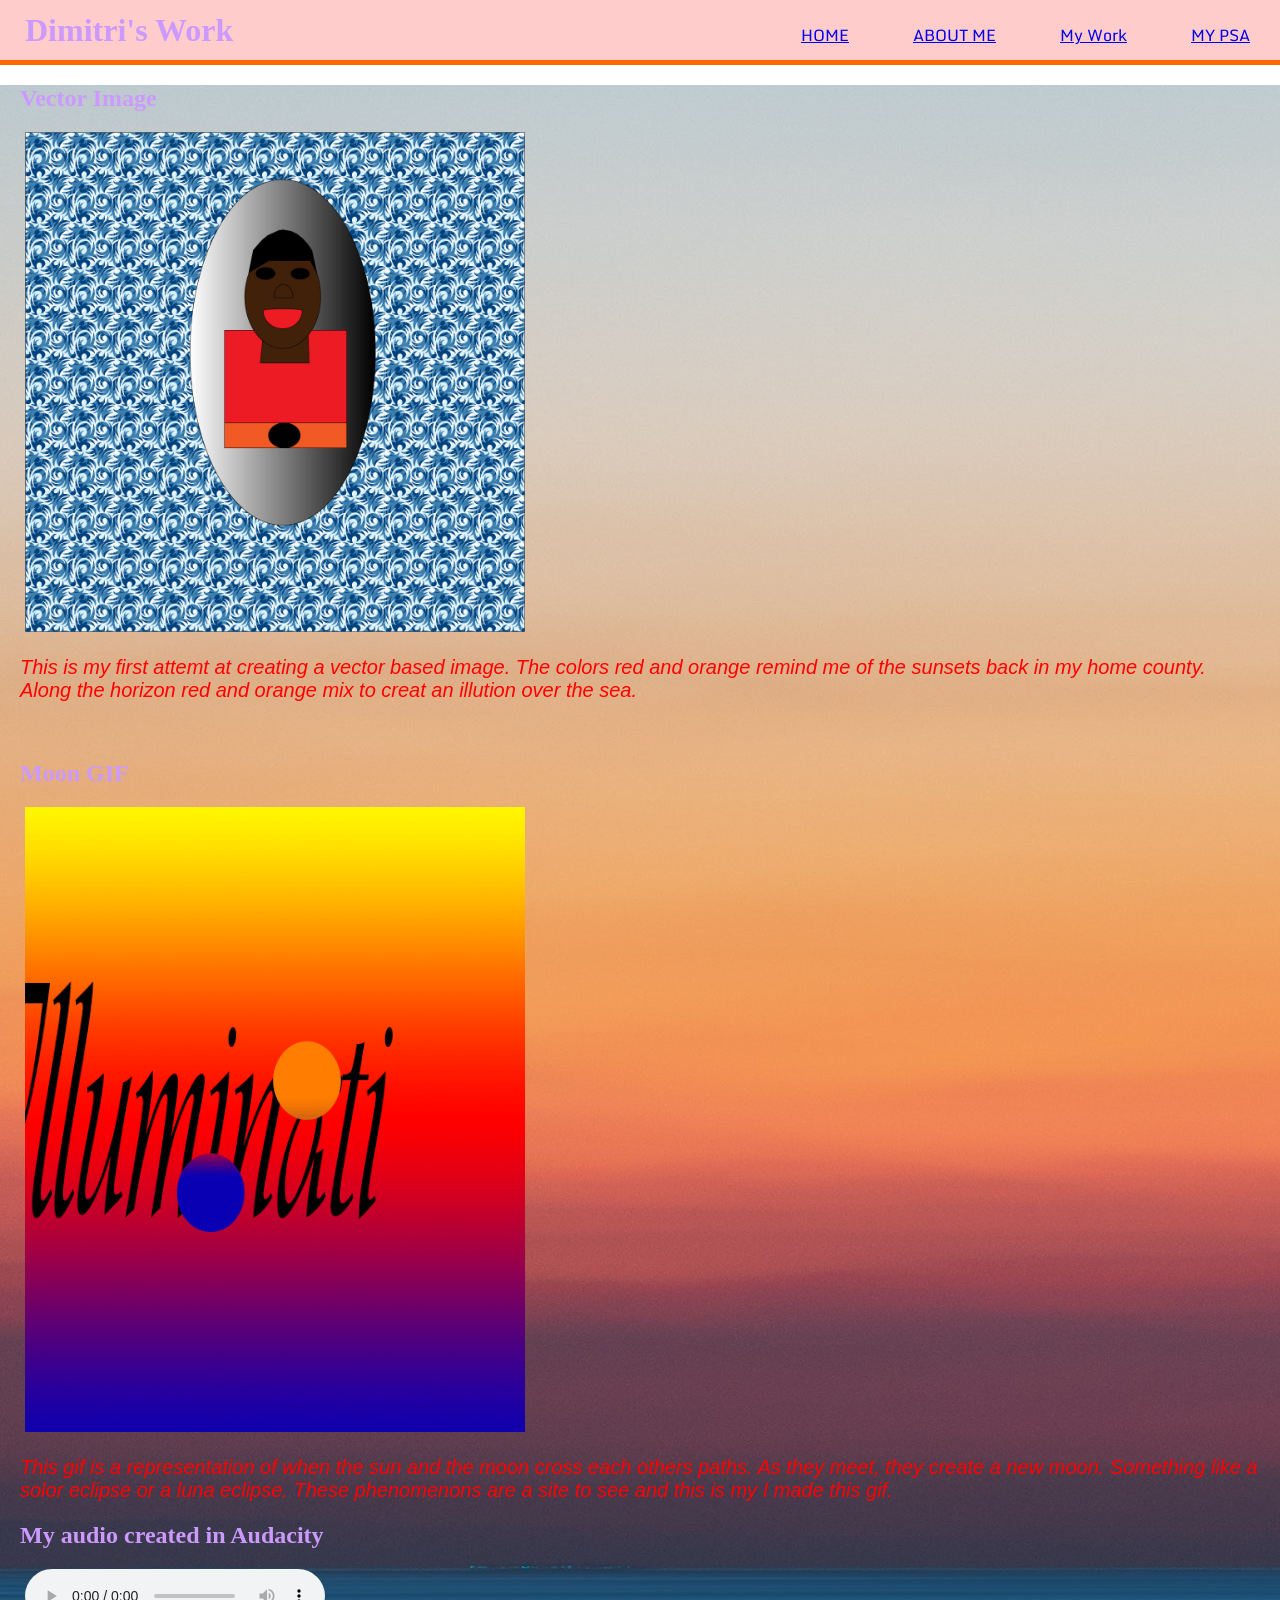
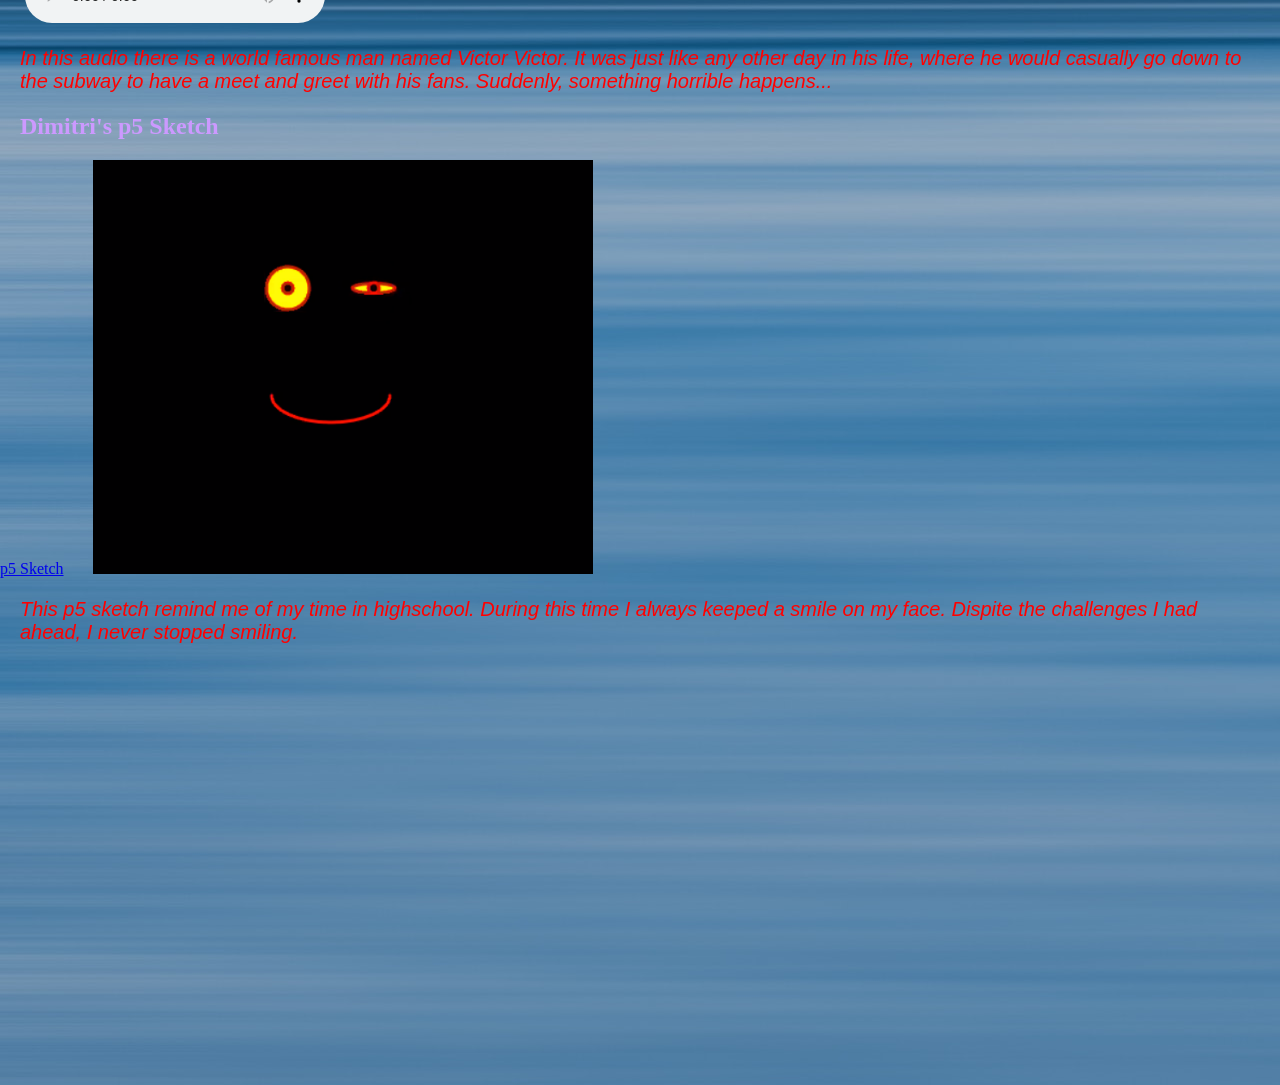
==== MyWork.html @ b1852a28 "Add files via upload" ====
<!DOCTYPE html>
<html>
<head>
	<title>MyWork</title>
	<link rel="stylesheet" type="text/css" href="styles.css">
	<style type="text/css">
		 img{margin-left: 25px;}
		 audio{margin-left: 25px;}
	</style>
</head>
<body>
			<link rel="stylesheet" type="text/css" href="styles.css">
	<link href="https://fonts.googleapis.com/css2?family=Kaushan+Script&display=swap" rel="styles.css">
	<link href="https://fonts.googleapis.com/css2?family=Monda&display=swap" rel="stylesheet">
    <style>
    	h2{margin: 20px;}
    	p{color:#ff0000;font-style: italic;font-size: 20px;font-family: sans-serif;margin: 20px; float-right;}

    </style>
</head>
<body>
	<div id="nav">
	<ul>	
	<li id="smart"><a href="index.html">HOME</a></li>
	<li id="smart"><a href="Aboutme.html">ABOUT ME</a></li>
	<li id="smart"><a href="MyWork.html"> My Work</a></li>
	<li id="smart"><a href="psa.html"> MY PSA</a></li>
</ul>
<h1> Dimitri's Work</h1>
</div>
<div id="smart2">	
</div>
<div id="smart3"> 

<h2> Vector Image </h2>
<img src="images/Random.jpg" alt="Vector_Image" width="500" /> 


<p> 
This is my first attemt at creating a vector based image. The colors red and orange remind me of the sunsets back in my home county. Along the horizon red and orange mix to creat an illution over the sea.
</p> </br>
<h2> Moon GIF</h2>
 <img src="images/Dimitri_Moon_Gif.gif" alt="Moon Gif" width="500"></br>
 <p>
 This gif is a representation of when the sun and the moon cross each others paths. As they meet, they create a new moon. Something like a solor eclipse or a luna eclipse. 	These phenomenons are a site to see and this is my I made this gif. 
 </p> 



	<h2>My audio created in Audacity</h2>
	<audio controls src="Dimitri_Audio_Project">
		
		</audio>
<p>
			In this audio there is a world famous man named Victor Victor. It was just like any other day in his life, where he would casually go down to the subway to have a meet and greet with his fans. Suddenly, something horrible happens...
		</p>
	<h2>Dimitri's p5 Sketch</h2>
	<a href="Dim-p5/empty-example/index.html"> p5 Sketch</a>
     <a href="Dim-p5/empty-example/index.html"> 
	 <img src="images/Dim-p5.png" alt="image of p5 work" width="500" /></a>
	 <p>
	 	This p5 sketch remind me of my time in highschool. During this time I always keeped a smile on my face. Dispite the challenges I had ahead, I never stopped smiling.
	 </p>

	</div>
</body>
</html>
---- styles.css ----
@charset "utf-8"
body{
	font-family:'Raleway', sans-serif;
}

*{
	margin:0px;
	padding:0px;
}
#nav{
	background: #FFCCCC;
	width: 100%; 
	height: 60px;
	line-height:60px;
}
#nav h1{
	float:left;
	font-family: 'Kaushan Script', cursive;
	margin-left:25px;
}
#nave h1 a{
	text-decoration: none;
	color:white;
	margin-left:25px;
}
#nav ul{
	float:right;
	font-family: 'Monda', sans-serif;
}
#nav ul li {
	text-decoration: none;
	list-style-type: none;
	display: inline-block;
	margin:5px;
}
#nav ul li a {
	text-decoration: 
	color:white;
	padding:25px;
}
#nav ul li:hover{
	background: red;
	transition: all ease-in-out 0.40s;
}
#smart {
	color:white;
}

#smart2{
	background: #ff6600;
	height:5px;
}
#smart3{
	background:url(images/Doe.jpg) no-repeat;
	width:100%;
	height:2600px;



}
	

h1{color: #cc99ff;}
h2{color: #cc99ff;}
---- styles.css ----
@charset "utf-8"
body{
	font-family:'Raleway', sans-serif;
}

*{
	margin:0px;
	padding:0px;
}
#nav{
	background: #FFCCCC;
	width: 100%; 
	height: 60px;
	line-height:60px;
}
#nav h1{
	float:left;
	font-family: 'Kaushan Script', cursive;
	margin-left:25px;
}
#nave h1 a{
	text-decoration: none;
	color:white;
	margin-left:25px;
}
#nav ul{
	float:right;
	font-family: 'Monda', sans-serif;
}
#nav ul li {
	text-decoration: none;
	list-style-type: none;
	display: inline-block;
	margin:5px;
}
#nav ul li a {
	text-decoration: 
	color:white;
	padding:25px;
}
#nav ul li:hover{
	background: red;
	transition: all ease-in-out 0.40s;
}
#smart {
	color:white;
}

#smart2{
	background: #ff6600;
	height:5px;
}
#smart3{
	background:url(images/Doe.jpg) no-repeat;
	width:100%;
	height:2600px;



}
	

h1{color: #cc99ff;}
h2{color: #cc99ff;}
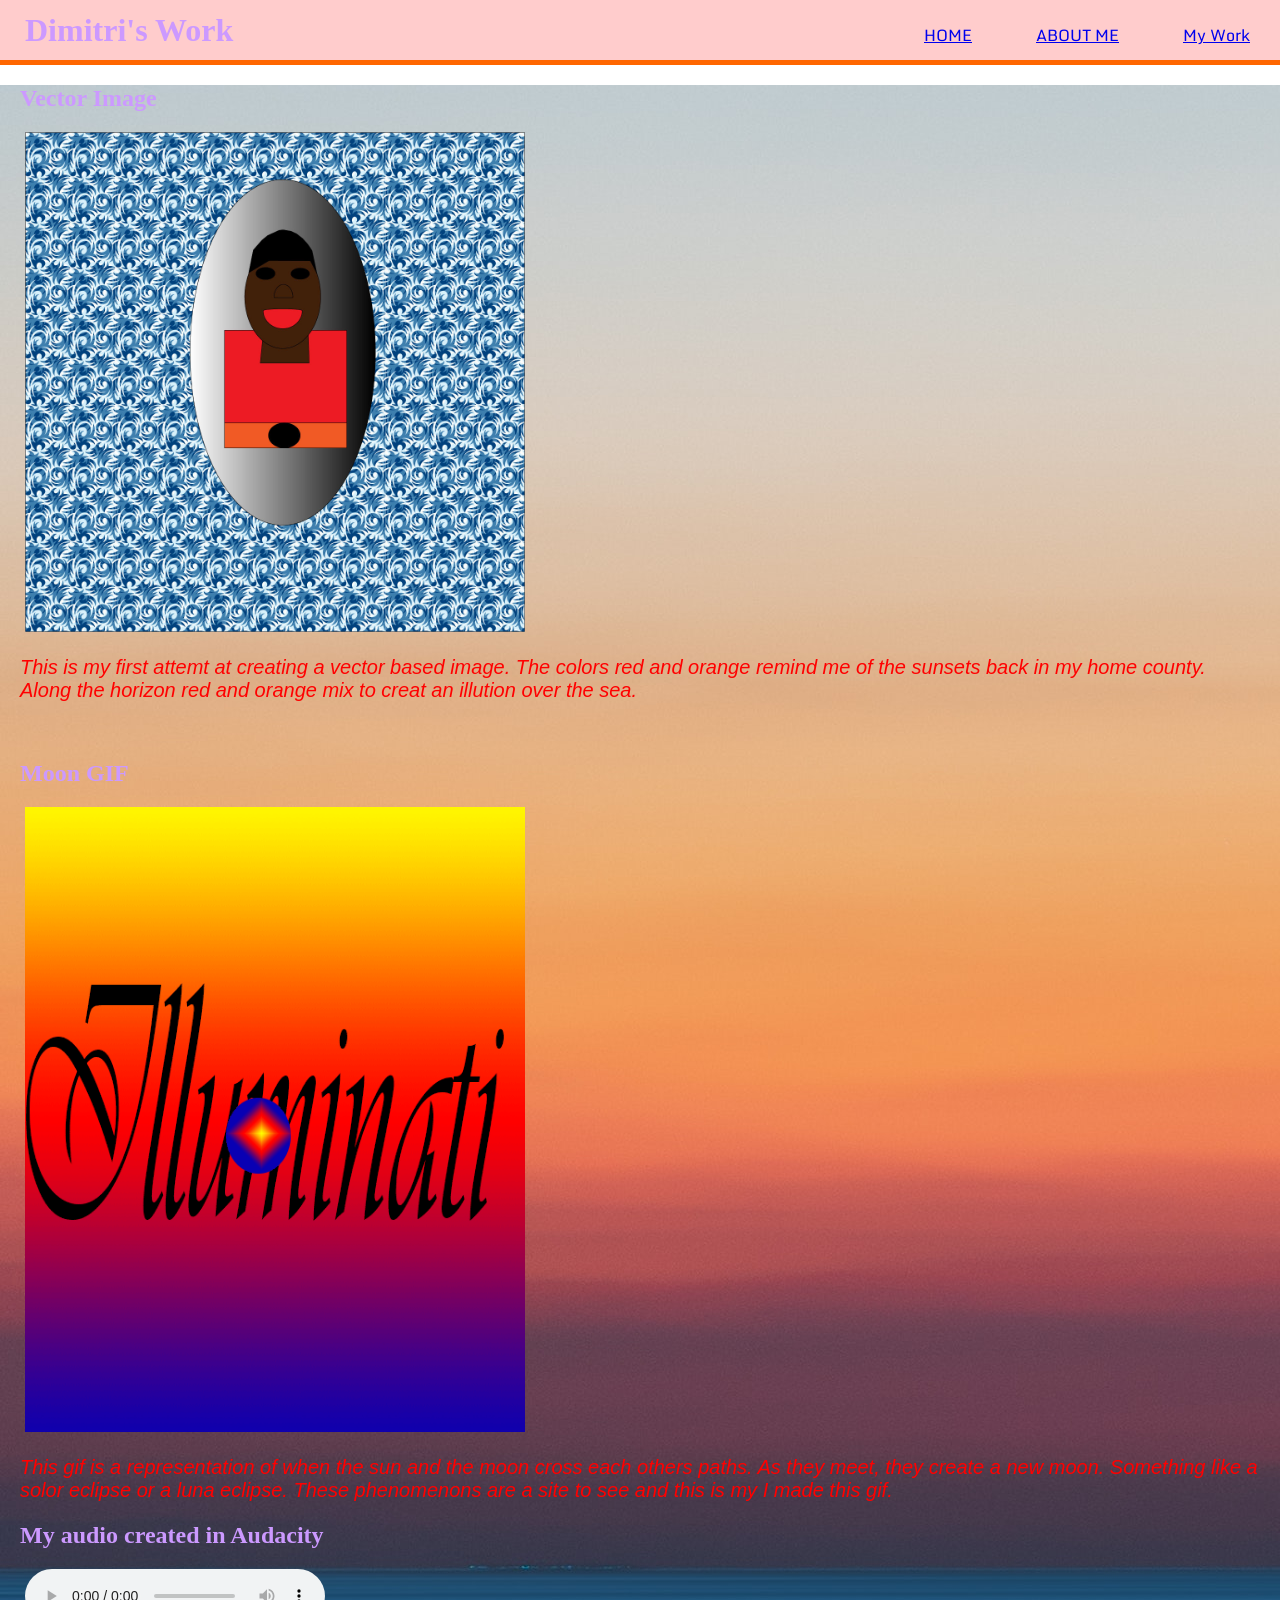
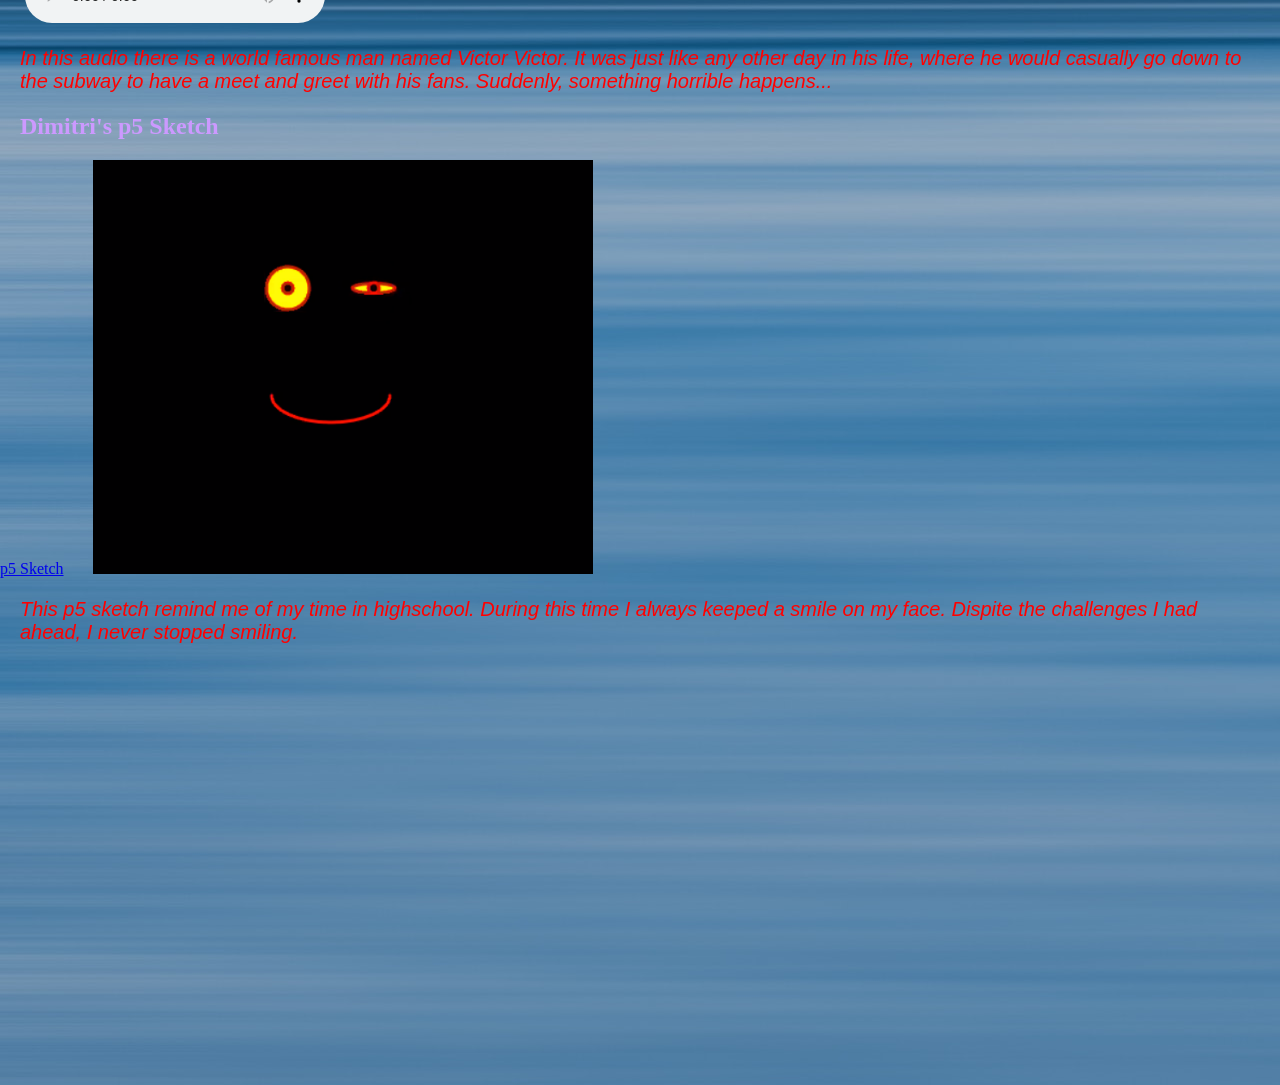
==== commit bae4965a: "Update MyWork.html" ====
--- a/MyWork.html
+++ b/MyWork.html
@@ -24,7 +24,6 @@
 	<li id="smart"><a href="index.html">HOME</a></li>
 	<li id="smart"><a href="Aboutme.html">ABOUT ME</a></li>
 	<li id="smart"><a href="MyWork.html"> My Work</a></li>
-	<li id="smart"><a href="psa.html"> MY PSA</a></li>
 </ul>
 <h1> Dimitri's Work</h1>
 </div>
